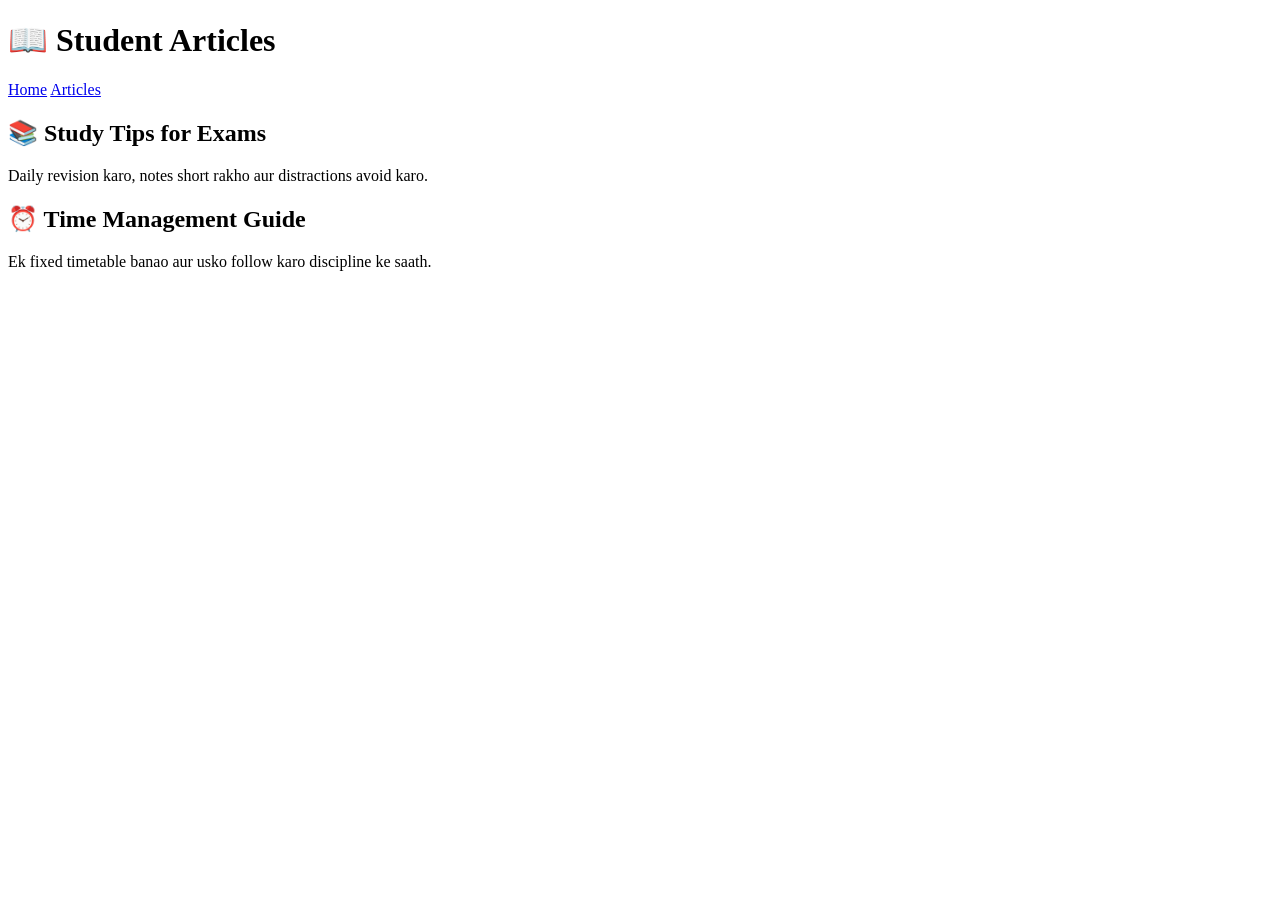
==== articles.html @ dfd3326d "Create articles.html" ====
<!DOCTYPE html>
<html>
<head>
  <title>Articles - Student Blog</title>
  <link rel="stylesheet" href="style.css">
</head>
<body>

<header>
  <h1>📖 Student Articles</h1>
</header>

<nav>
  <a href="index.html">Home</a>
  <a href="articles.html">Articles</a>
</nav>

<section class="article-list">

  <div class="article">
    <h2>📚 Study Tips for Exams</h2>
    <p>Daily revision karo, notes short rakho aur distractions avoid karo.</p>
  </div>

  <div class="article">
    <h2>⏰ Time Management Guide</h2>
    <p>Ek fixed timetable banao aur usko follow karo discipline ke saath.</p>
  </div>

</section>

</body>
</html>
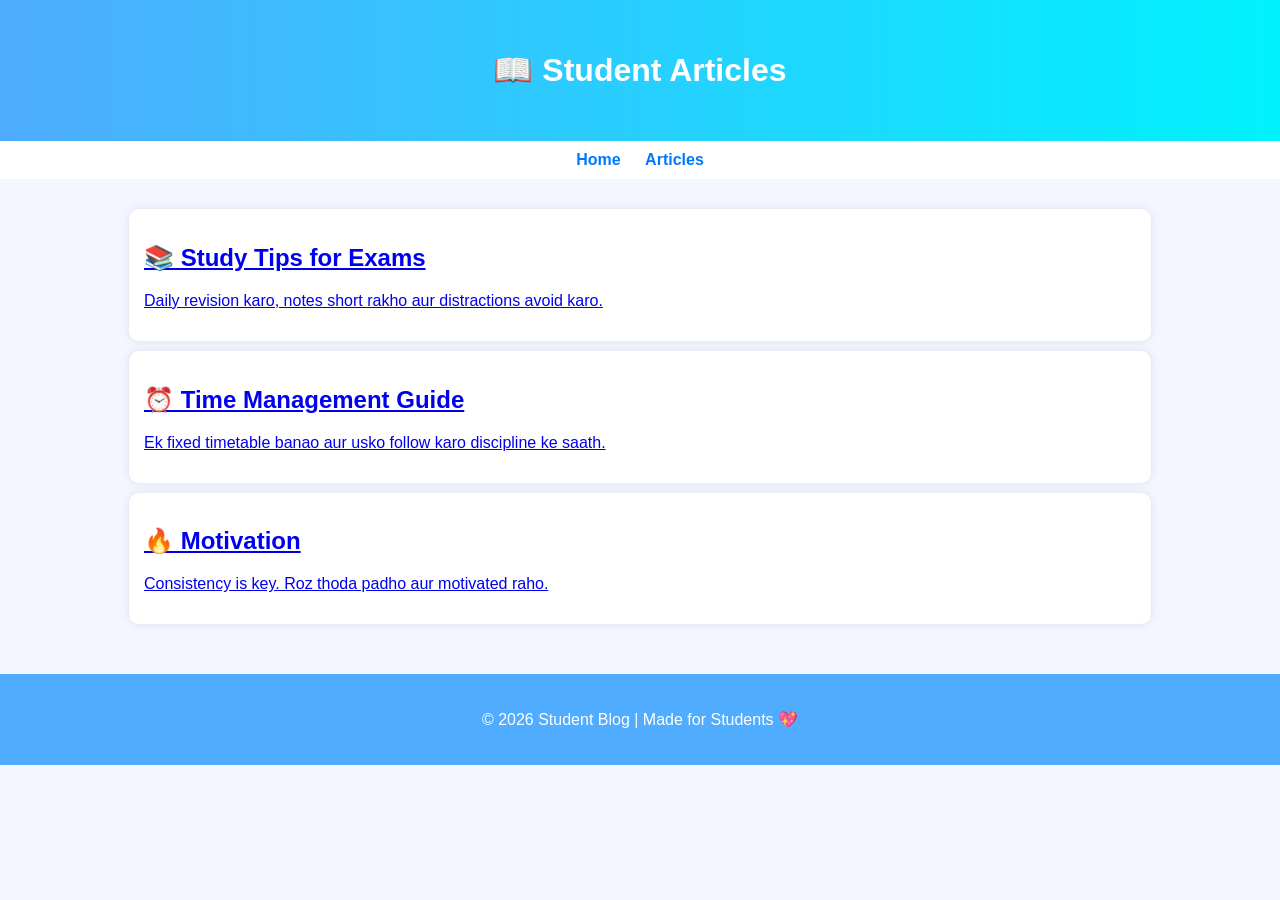
==== commit bd5d25ec: "Update articles.html" ====
--- a/articles.html
+++ b/articles.html
@@ -18,16 +18,31 @@
 <section class="article-list">
 
   <div class="article">
-    <h2>📚 Study Tips for Exams</h2>
-    <p>Daily revision karo, notes short rakho aur distractions avoid karo.</p>
+    <a href="study.html">
+      <h2>📚 Study Tips for Exams</h2>
+      <p>Daily revision karo, notes short rakho aur distractions avoid karo.</p>
+    </a>
   </div>
 
   <div class="article">
-    <h2>⏰ Time Management Guide</h2>
-    <p>Ek fixed timetable banao aur usko follow karo discipline ke saath.</p>
+    <a href="time.html">
+      <h2>⏰ Time Management Guide</h2>
+      <p>Ek fixed timetable banao aur usko follow karo discipline ke saath.</p>
+    </a>
+  </div>
+
+  <div class="article">
+    <a href="motivation.html">
+      <h2>🔥 Motivation</h2>
+      <p>Consistency is key. Roz thoda padho aur motivated raho.</p>
+    </a>
   </div>
 
 </section>
 
+<footer>
+  <p>© 2026 Student Blog | Made for Students 💖</p>
+</footer>
+
 </body>
 </html>
--- a/style.css
+++ b/style.css
@@ -0,0 +1,86 @@
+body {
+  font-family: Arial;
+  margin: 0;
+  background: #f4f7ff;
+  color: #333;
+}
+
+/* Header */
+header {
+  background: linear-gradient(90deg, #4facfe, #00f2fe);
+  color: white;
+  text-align: center;
+  padding: 30px;
+}
+
+/* Navbar */
+nav {
+  background: white;
+  text-align: center;
+  padding: 10px;
+}
+
+nav a {
+  margin: 10px;
+  text-decoration: none;
+  color: #0077ff;
+  font-weight: bold;
+}
+
+/* Hero */
+.hero {
+  text-align: center;
+  padding: 40px;
+  background: #eaeef3;
+}
+
+/* Cards */
+.cards {
+  display: flex;
+  justify-content: center;
+  gap: 20px;
+  padding: 20px; 
+}
+
+.card {
+  background: white;
+  padding: 20px;
+  width: 200px;
+  border-radius: 10px;
+  box-shadow: 0 0 10px rgba(0,0,0,0.1);
+  text-align: center;
+  transition: 0.3s;
+}
+
+.card:hover {
+  transform: scale(1.05);
+}
+
+.card a {
+  text-decoration: none;
+  color: black;
+  display: block;
+}
+
+/* Articles */
+.article-list {
+  padding: 20px;
+}
+
+.article {
+  background: white;
+  margin: 10px auto;
+  padding: 15px;
+  width: 80%;
+  border-radius: 10px;
+  box-shadow: 0 0 10px rgba(0,0,0,0.1);
+}
+
+/* Footer */
+footer {
+  text-align: center;
+  padding: 20px;
+  background: #4facfe;
+  color: white;
+  margin-top: 20px;
+}
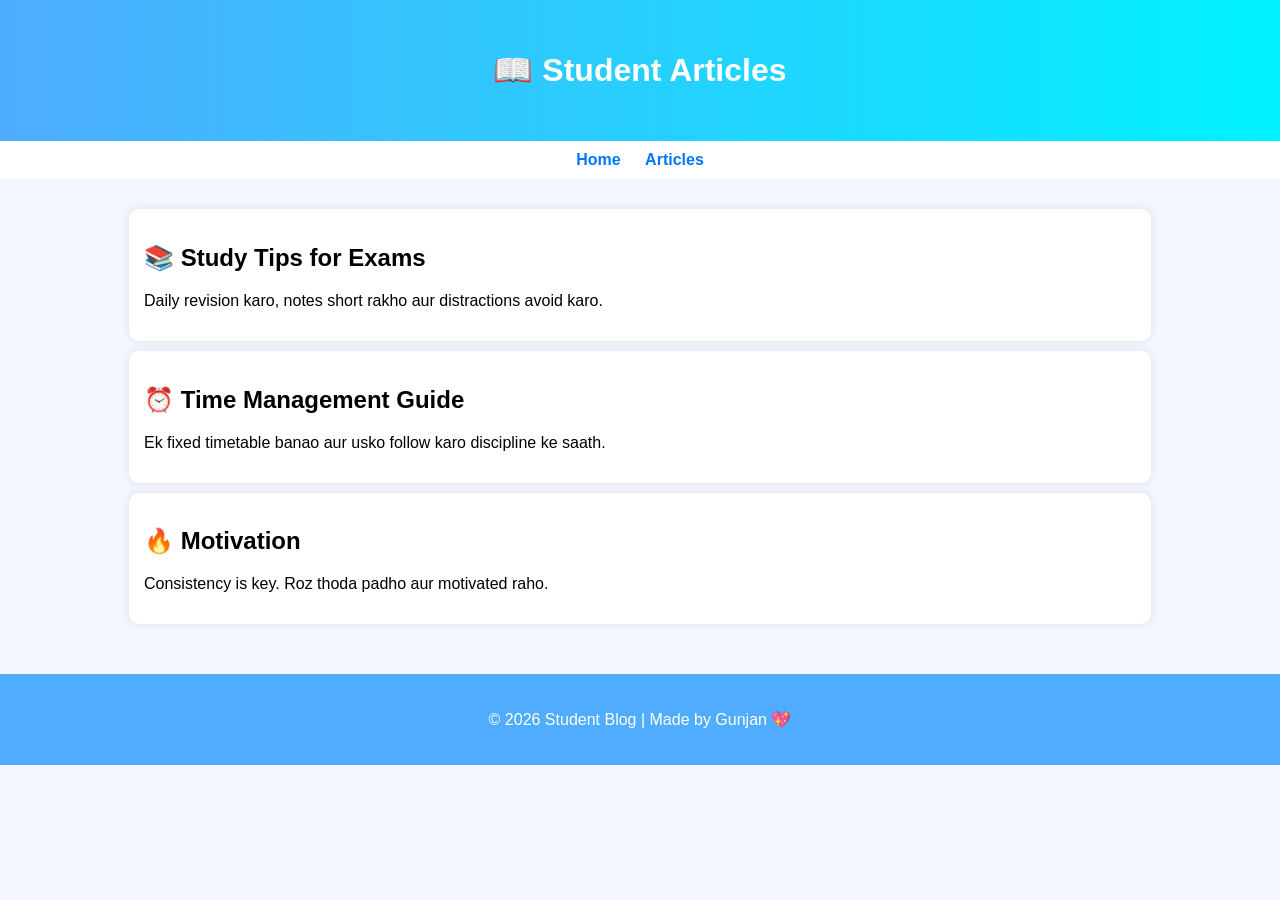
==== commit e99f3d0a: "Update articles.html" ====
--- a/articles.html
+++ b/articles.html
@@ -41,7 +41,7 @@
 </section>
 
 <footer>
-  <p>© 2026 Student Blog | Made for Students 💖</p>
+  <p>© 2026 Student Blog | Made by Gunjan 💖</p>
 </footer>
 
 </body>
--- a/style.css
+++ b/style.css
@@ -5,7 +5,6 @@
   color: #333;
 }
 
-/* Header */
 header {
   background: linear-gradient(90deg, #4facfe, #00f2fe);
   color: white;
@@ -13,7 +12,6 @@
   padding: 30px;
 }
 
-/* Navbar */
 nav {
   background: white;
   text-align: center;
@@ -27,19 +25,21 @@
   font-weight: bold;
 }
 
-/* Hero */
+nav a:hover {
+  color: #ff6600;
+}
+
 .hero {
   text-align: center;
   padding: 40px;
   background: #eaeef3;
 }
 
-/* Cards */
 .cards {
   display: flex;
   justify-content: center;
   gap: 20px;
-  padding: 20px; 
+  padding: 20px;
 }
 
 .card {
@@ -62,7 +62,6 @@
   display: block;
 }
 
-/* Articles */
 .article-list {
   padding: 20px;
 }
@@ -76,7 +75,23 @@
   box-shadow: 0 0 10px rgba(0,0,0,0.1);
 }
 
-/* Footer */
+.article a {
+  text-decoration: none;
+  color: black;
+  display: block;
+}
+
+.article:hover {
+  transform: scale(1.02);
+  transition: 0.3s;
+}
+
+main {
+  padding: 20px;
+  max-width: 800px;
+  margin: auto;
+}
+
 footer {
   text-align: center;
   padding: 20px;
